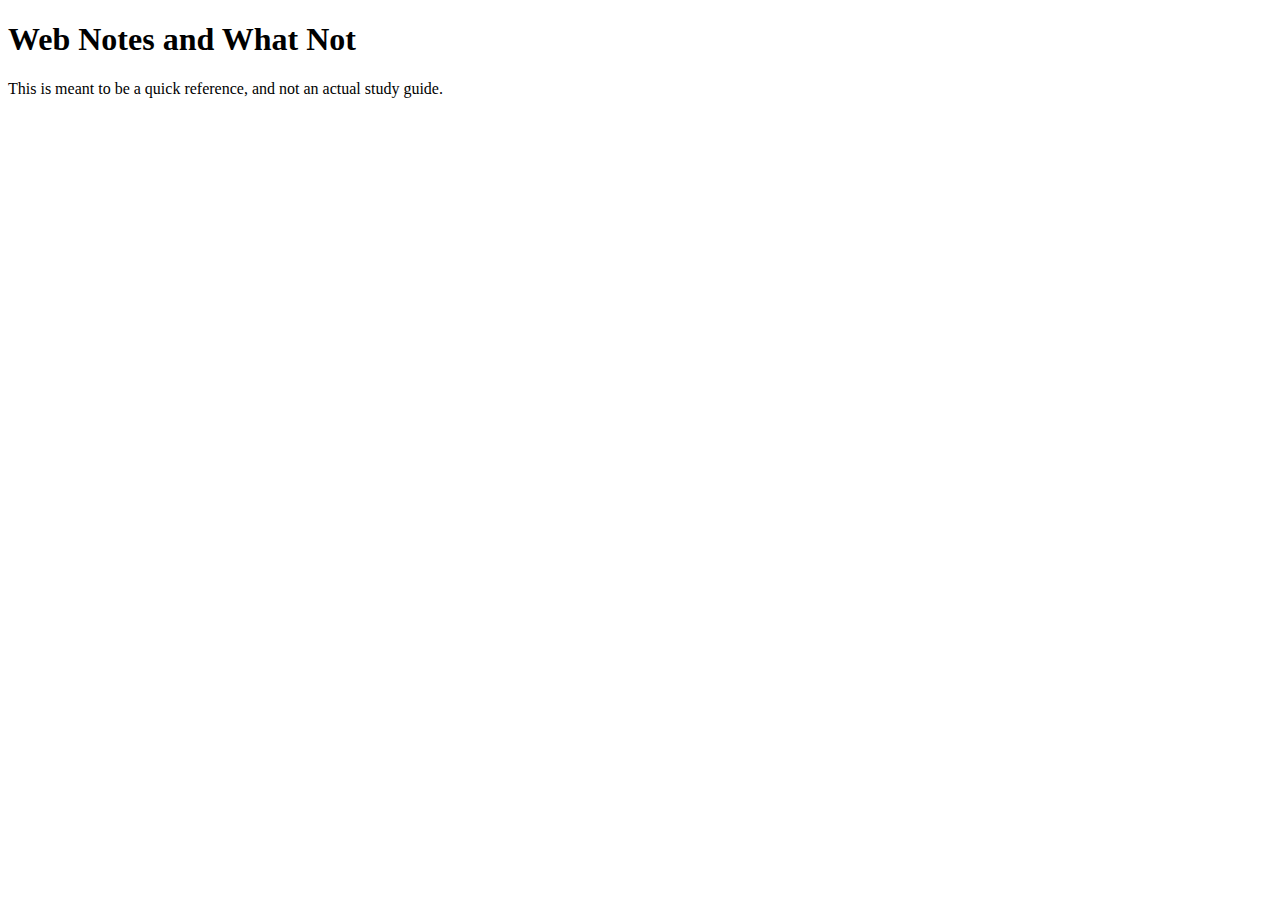
==== index.html @ 4e13be96 "Fixed typo" ====
<!DOCTYPE html>
<html lang="en">
<head>
    <meta charset="UTF-8">
    <meta name="viewport" content="width=device-width, initial-scale=1.0">
    <meta http-equiv="X-UA-Compatible" content="ie=edge">
    <title>Web Notes and What Not</title>
</head>
<body>
    <h1>Web Notes and What Not</h1>
    <p>This is meant to be a quick reference, and not an actual study guide.</p>
</body>
</html>
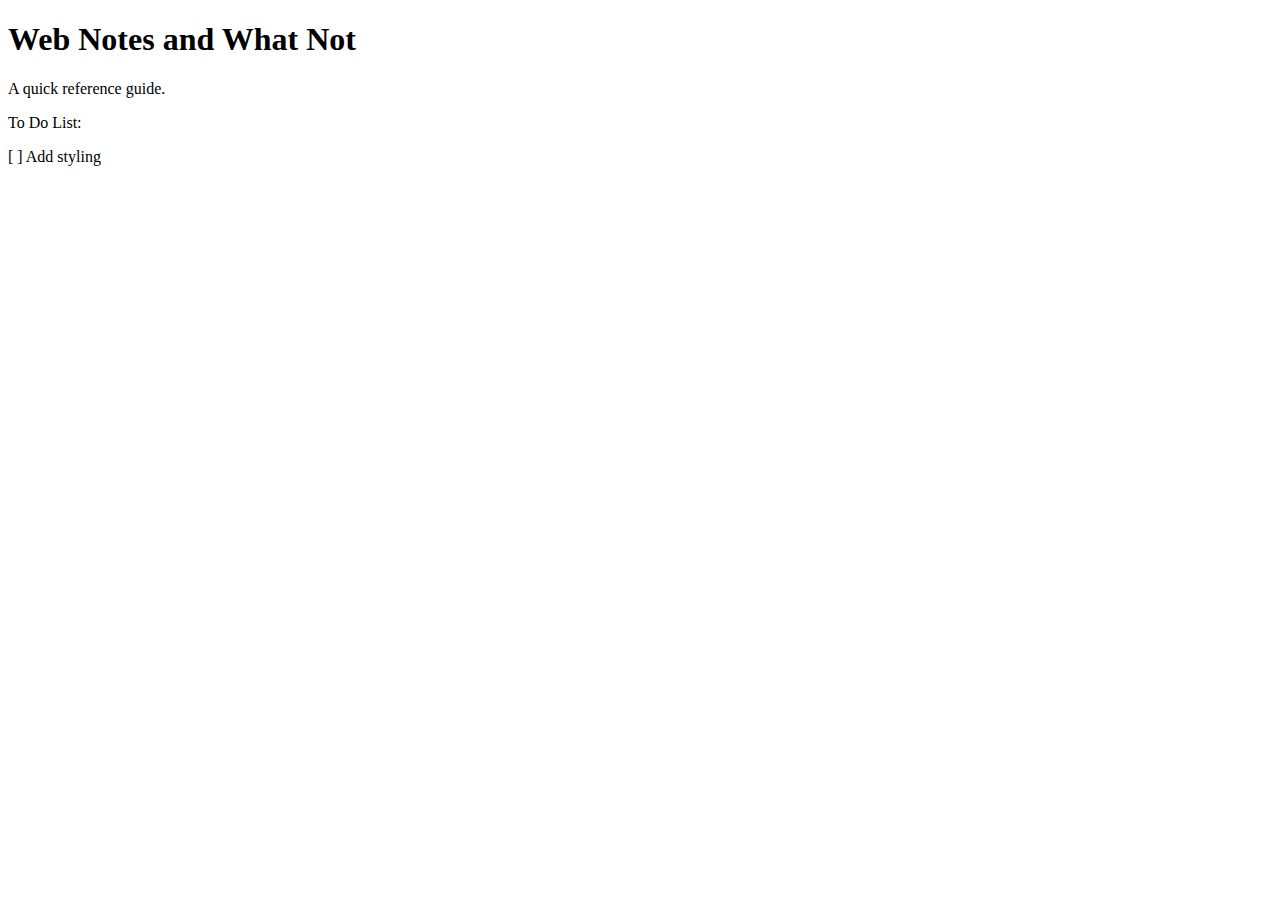
==== commit 232e9134: "updated text" ====
--- a/index.html
+++ b/index.html
@@ -5,9 +5,13 @@
     <meta name="viewport" content="width=device-width, initial-scale=1.0">
     <meta http-equiv="X-UA-Compatible" content="ie=edge">
     <title>Web Notes and What Not</title>
+    <link rel="stylesheet" type="text/css" href="/css/styles.css">
 </head>
 <body>
     <h1>Web Notes and What Not</h1>
-    <p>This is meant to be a quick reference, and not an actual study guide.</p>
+    <p>A quick reference guide.</p>
+    <div><p>To Do List:</p>
+        [ ] Add styling
+    </div>
 </body>
 </html>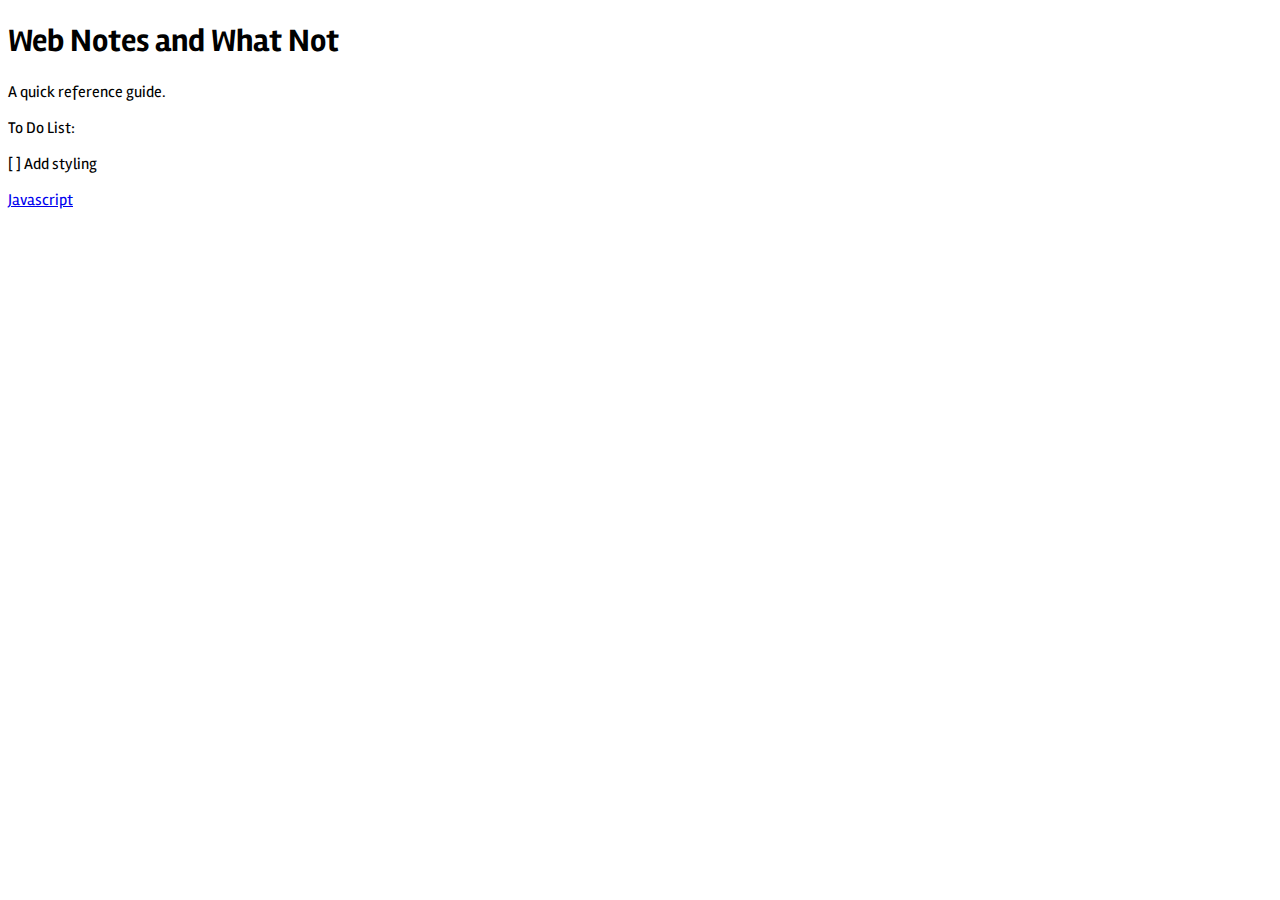
==== commit d959b5c8: "added Array notes" ====
--- a/index.html
+++ b/index.html
@@ -4,6 +4,7 @@
     <meta charset="UTF-8">
     <meta name="viewport" content="width=device-width, initial-scale=1.0">
     <meta http-equiv="X-UA-Compatible" content="ie=edge">
+    <link href="https://fonts.googleapis.com/css?family=Rambla|Roboto+Mono&display=swap" rel="stylesheet"> 
     <title>Web Notes and What Not</title>
     <link rel="stylesheet" type="text/css" href="/css/styles.css">
 </head>
@@ -13,5 +14,25 @@
     <div><p>To Do List:</p>
         [ ] Add styling
     </div>
+    <p>
+        <a href="/notes/javascript/javascript.html">Javascript</a><br />
+        <a href=""></a><br />
+        <a href=""></a><br />
+        <a href=""></a><br />
+        <a href=""></a><br />
+        <a href=""></a><br />
+        <a href=""></a><br />
+        <a href=""></a><br />
+        <a href=""></a><br />
+        <a href=""></a><br />
+        <a href=""></a><br />
+        <a href=""></a><br />
+        <a href=""></a><br />
+        <a href=""></a><br />
+        <a href=""></a><br />
+        <a href=""></a><br />
+        <a href=""></a><br />
+        <a href=""></a><br />
+    </p>
 </body>
 </html>--- a/css/styles.css
+++ b/css/styles.css
@@ -0,0 +1,15 @@
+* {
+    font-family: 'Rambla', sans-serif;
+}
+
+code {
+    font-family: 'Roboto Mono', monospace;
+    padding: 0 .25rem;
+    margin: 0 .0625rem;
+    border-radius: .125rem;
+    color:#15141f;
+    background-color:#dfe0e0;
+    white-space: normal;
+    vertical-align: initial;
+    font-size: .9rem;
+}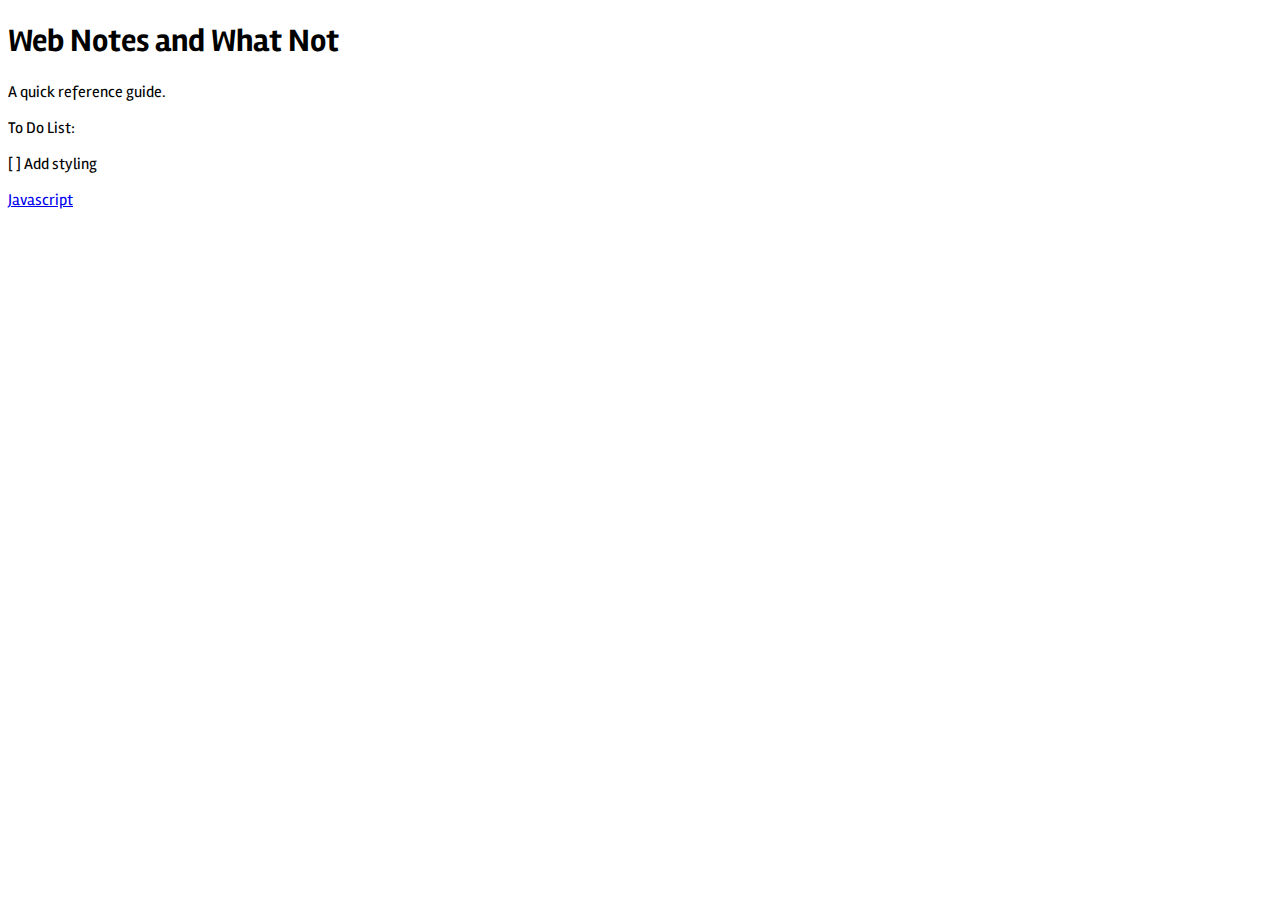
==== commit 993a26cf: "updated links to file" ====
--- a/index.html
+++ b/index.html
@@ -15,24 +15,7 @@
         [ ] Add styling
     </div>
     <p>
-        <a href="/notes/javascript/javascript.html">Javascript</a><br />
-        <a href=""></a><br />
-        <a href=""></a><br />
-        <a href=""></a><br />
-        <a href=""></a><br />
-        <a href=""></a><br />
-        <a href=""></a><br />
-        <a href=""></a><br />
-        <a href=""></a><br />
-        <a href=""></a><br />
-        <a href=""></a><br />
-        <a href=""></a><br />
-        <a href=""></a><br />
-        <a href=""></a><br />
-        <a href=""></a><br />
-        <a href=""></a><br />
-        <a href=""></a><br />
-        <a href=""></a><br />
+        <a href="/WebNotesAndWhatNot/notes/javascript/javascript.html">Javascript</a><br />
     </p>
 </body>
 </html>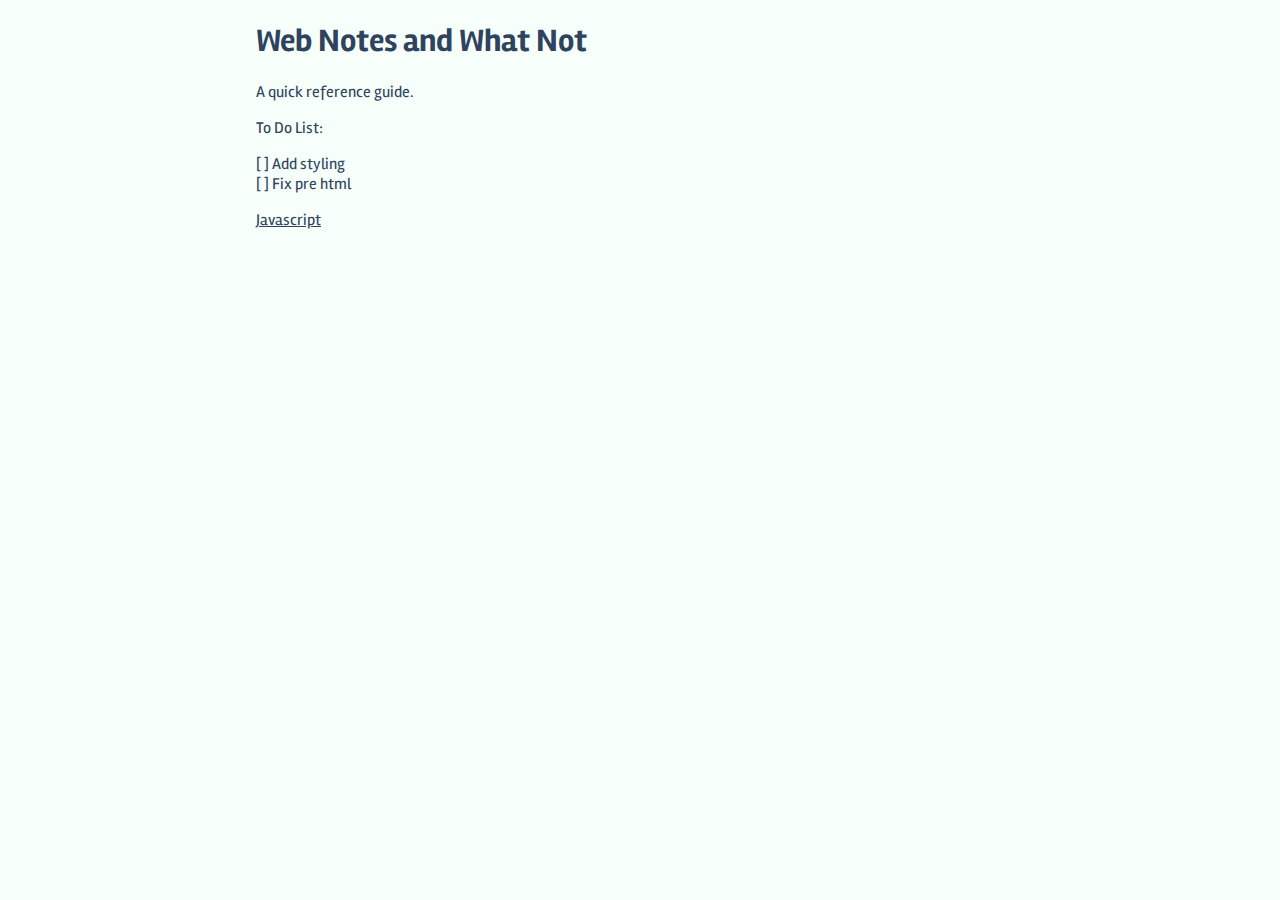
==== commit 0dc278b9: "added objects" ====
--- a/index.html
+++ b/index.html
@@ -12,7 +12,8 @@
     <h1>Web Notes and What Not</h1>
     <p>A quick reference guide.</p>
     <div><p>To Do List:</p>
-        [ ] Add styling
+        [ ] Add styling<br />
+        [ ] Fix pre html
     </div>
     <p>
         <a href="/WebNotesAndWhatNot/notes/javascript/javascript.html">Javascript</a><br />
--- a/css/styles.css
+++ b/css/styles.css
@@ -1,8 +1,16 @@
 * {
     font-family: 'Rambla', sans-serif;
+    font-size: 100%;
+    color: #2f435f;
+    background-color: #f6fff9;
+}
+body {
+    width: 60%;
+    margin: 0 auto;
+    padding: 0 20px;
 }
 
-code {
+code{
     font-family: 'Roboto Mono', monospace;
     padding: 0 .25rem;
     margin: 0 .0625rem;
@@ -12,4 +20,32 @@
     white-space: normal;
     vertical-align: initial;
     font-size: .9rem;
+}
+
+pre{
+    font-family: 'Roboto Mono', monospace;
+    padding: 0 .25rem;
+    margin: 0 .0625rem;
+    border-radius: .125rem;
+    color:#15141f;
+    background-color:#dfe0e0;
+    font-size: .9rem;
+}
+
+h1{
+    font-size: 2rem;
+}
+
+h2{
+    font-size: 1.5rem;
+}
+
+li{
+    line-height: 1.5;
+}
+.content-section{
+    padding: 15px 20px;
+}
+.content-section__title{
+    font-size: 18px;
 }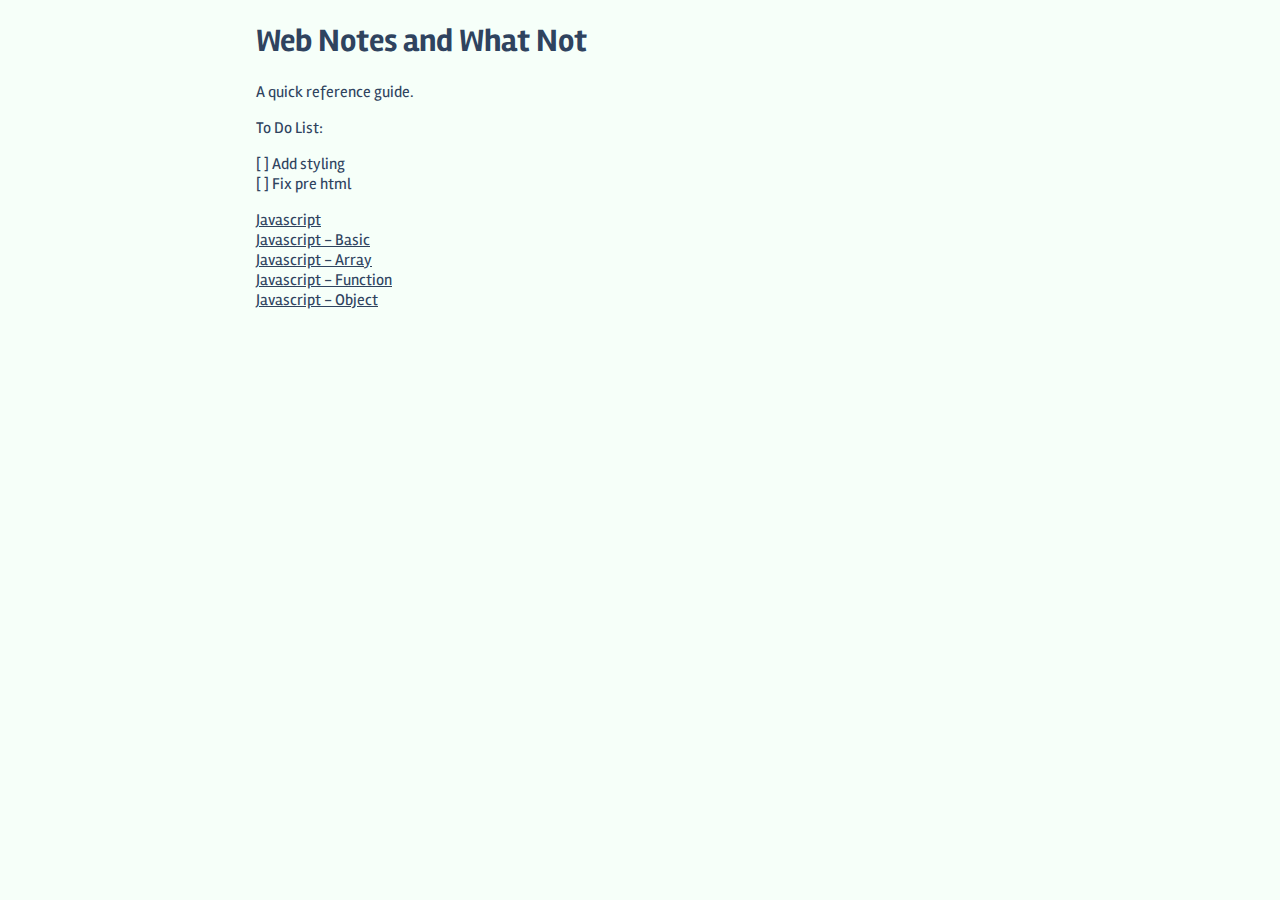
==== commit e142cc0e: "updated readme and index" ====
--- a/index.html
+++ b/index.html
@@ -6,7 +6,7 @@
     <meta http-equiv="X-UA-Compatible" content="ie=edge">
     <link href="https://fonts.googleapis.com/css?family=Rambla|Roboto+Mono&display=swap" rel="stylesheet"> 
     <title>Web Notes and What Not</title>
-    <link rel="stylesheet" type="text/css" href="/css/styles.css">
+    <link rel="stylesheet" type="text/css" href="css/styles.css">
 </head>
 <body>
     <h1>Web Notes and What Not</h1>
@@ -17,6 +17,10 @@
     </div>
     <p>
         <a href="/WebNotesAndWhatNot/notes/javascript/javascript.html">Javascript</a><br />
+        <a href="/WebNotesAndWhatNot/notes/javascript/javascript.html#basic">Javascript - Basic</a><br />
+        <a href="/WebNotesAndWhatNot/notes/javascript/javascript.html#array">Javascript - Array</a><br />
+        <a href="/WebNotesAndWhatNot/notes/javascript/javascript.html#function">Javascript - Function</a><br />
+        <a href="/WebNotesAndWhatNot/notes/javascript/javascript.html#object">Javascript - Object</a><br />
     </p>
 </body>
 </html>--- a/css/styles.css
+++ b/css/styles.css
@@ -23,15 +23,39 @@
 }
 
 pre{
+    clear: both;
+    background: rgba(32,28,41,.75);
+    padding: 0;
+    -moz-tab-size: 2;
+    -o-tab-size: 2;
+    tab-size: 2;
+    -ms-word-break: normal;
+    word-break: normal;
+    -webkit-hyphens: none;
+    -ms-hyphens: none;
+    hyphens: none;
+    position: relative;
+    line-height: 28px;
+    border-radius: 8px;
+    min-width: 100px;
+    max-width: 100%;
+    overflow: hidden;
     font-family: 'Roboto Mono', monospace;
-    padding: 0 .25rem;
-    margin: 0 .0625rem;
-    border-radius: .125rem;
-    color:#15141f;
-    background-color:#dfe0e0;
-    font-size: .9rem;
 }
-
+pre code {
+    font-size: 14px;
+    color: #fff;
+    line-height: 1.75;
+    background: 0 0;
+    white-space: pre;
+    -webkit-overflow-scrolling: touch;
+    display: block;
+    overflow-x: scroll;
+    max-width: 100%;
+    min-width: 100px;
+    font-family: 'Roboto Mono', monospace;
+    padding: 0px 20px;
+}
 h1{
     font-size: 2rem;
 }
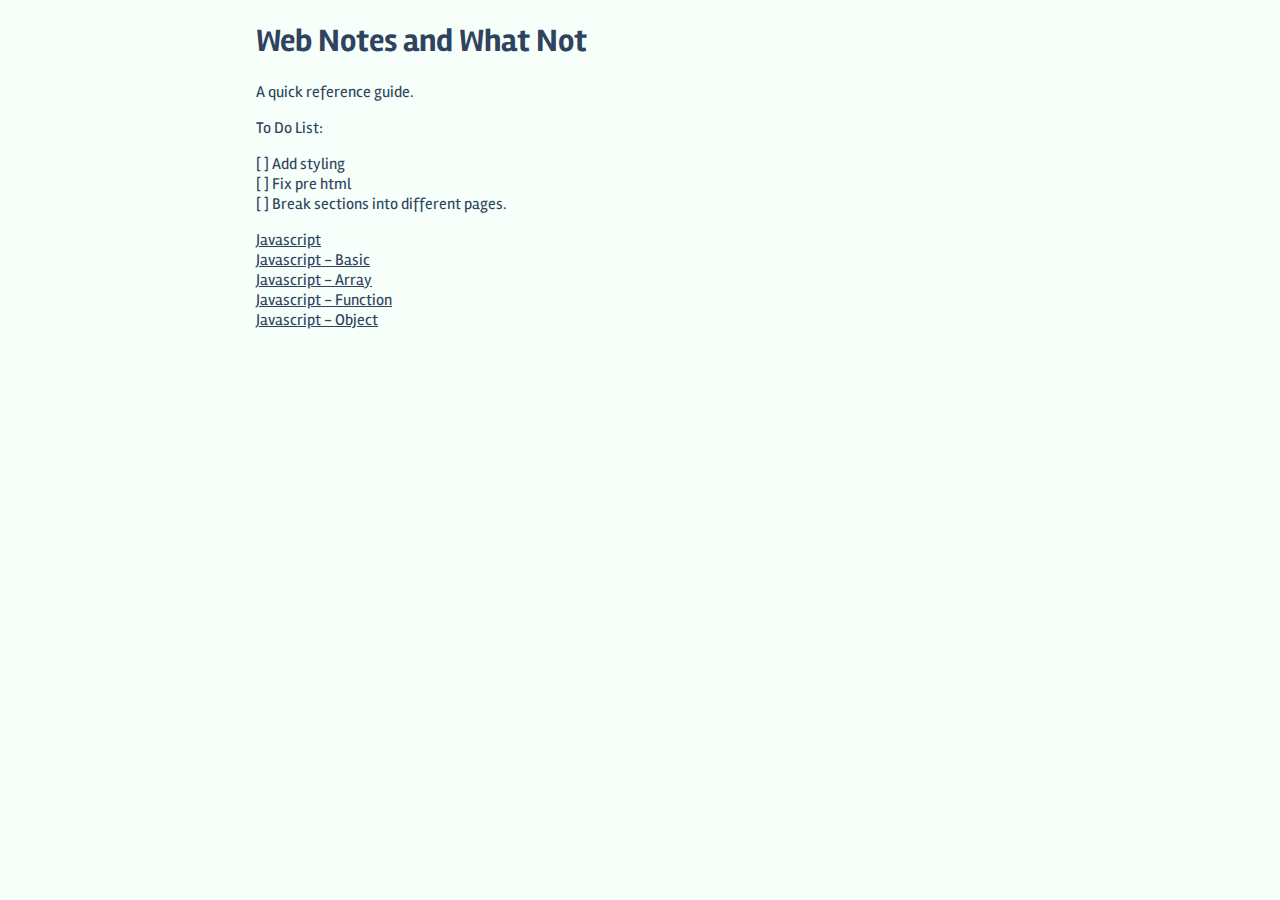
==== commit e18d643e: "added more notes to function" ====
--- a/index.html
+++ b/index.html
@@ -13,7 +13,8 @@
     <p>A quick reference guide.</p>
     <div><p>To Do List:</p>
         [ ] Add styling<br />
-        [ ] Fix pre html
+        [ ] Fix pre html<br />
+        [ ] Break sections into different pages.
     </div>
     <p>
         <a href="/WebNotesAndWhatNot/notes/javascript/javascript.html">Javascript</a><br />
